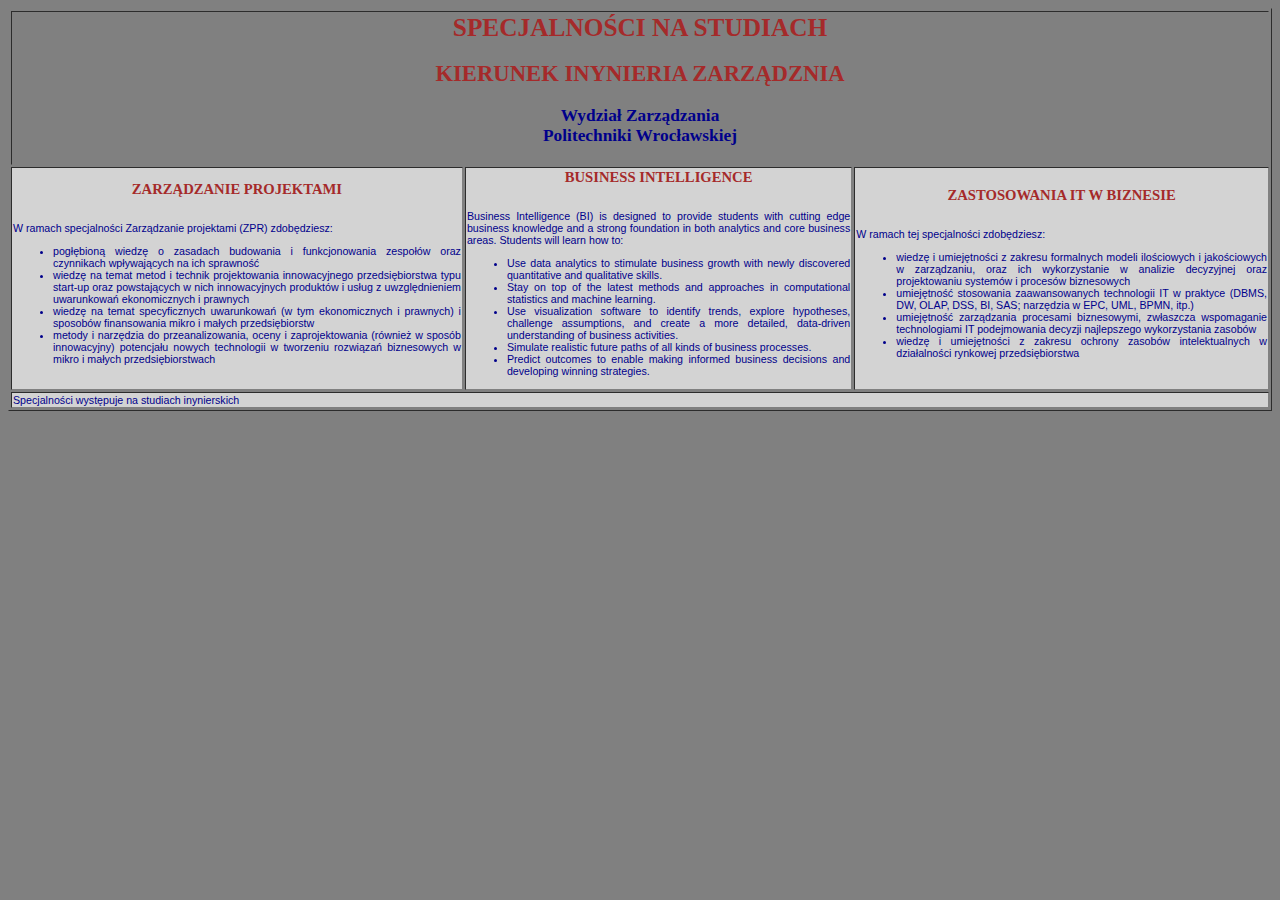
==== Lista2 - CSS/Zadanie2.html @ a200212a "Lista2" ====
<html>
<head>
<meta http-equiv="content-type" content="text/html" charset="utf-8">
<style type="text/css">
    h1{font-size: 19pt; color: brown; text-transform: uppercase; font-family:Verdana; text-align: center;}
    h2{font-size: 17pt; color: brown; text-transform: uppercase; font-family:Verdana; text-align: center;}
    h3{font-size: 13pt; color: darkblue; font-family:Verdana; text-align: center;}
    h5{font-size: 11pt; color: brown; text-transform: uppercase; font-family:Verdana; text-align: center; vertical-align:top}
    body{background-color: gray;}
    td{background-color: lightgray;}
    p{text-align: justify; font-family: Arial; font-size: 8pt; color:darkblue}
    ul{text-align: justify; font-family: Arial; font-size: 8pt; color:darkblue}
</style>
</head>
<body>
    <table border="1">
        <tr>
        <th colspan="3">
                <h1>Specjalności na studiach</h1>
                <h2>Kierunek inynieria zarządznia</h2>
                <h3>Wydział Zarządzania<br> Politechniki Wrocławskiej</h3>
        </th>
        </tr>
        <tr>
            <td>
                <h5>Zarządzanie Projektami</h5>
                <p>
                W ramach specjalności Zarządzanie projektami (ZPR) zdobędziesz:
                <ul>
                    <li>pogłębioną wiedzę o zasadach budowania i funkcjonowania zespołów oraz czynnikach wpływających na ich sprawność</li>                    
                    <li>wiedzę na temat metod i technik projektowania innowacyjnego przedsiębiorstwa typu start-up oraz powstających w nich innowacyjnych produktów i usług z uwzględnieniem uwarunkowań ekonomicznych i prawnych</li>
                    <li>wiedzę na temat specyficznych uwarunkowań (w tym ekonomicznych i prawnych) i sposobów finansowania mikro i małych przedsiębiorstw</li>
                    <li>metody i narzędzia do przeanalizowania, oceny i zaprojektowania (również w sposób innowacyjny) potencjału nowych technologii w tworzeniu rozwiązań biznesowych w mikro i małych przedsiębiorstwach</li>
                </ul>
                </p>

            </td>
            <td>
                <h5>Business Intelligence</h5>
                <p>
                Business Intelligence (BI) is designed to provide students with cutting edge business knowledge and a strong foundation in both analytics and core business areas. Students will learn how to:
                <ul>
                    <li>Use data analytics to stimulate business growth with newly discovered quantitative and qualitative skills.</li>
                    <li>Stay on top of the latest methods and approaches in computational statistics and machine learning.</li>
                    <li>Use visualization software to identify trends, explore hypotheses, challenge assumptions, and create a more detailed, data-driven understanding of business activities.</li>
                    <li>Simulate realistic future paths of all kinds of business processes.</li>
                    <LI>Predict outcomes to enable making informed business decisions and developing winning strategies.</LI>
                </ul>
                </p>
            </td>
            <td>
                <h5>Zastosowania IT w biznesie</h5>
                <p>
                W ramach tej specjalności zdobędziesz:
                <ul>
                    <li>wiedzę i umiejętności z zakresu formalnych modeli ilościowych i jakościowych w zarządzaniu, oraz ich wykorzystanie w analizie decyzyjnej oraz projektowaniu systemów i procesów biznesowych</li>
                    <li>umiejętność stosowania zaawansowanych technologii IT w praktyce (DBMS, DW, OLAP, DSS, BI, SAS; narzędzia w EPC, UML, BPMN, itp.)</li>
                    <li>umiejętność zarządzania procesami biznesowymi, zwłaszcza wspomaganie technologiami IT podejmowania decyzji najlepszego wykorzystania zasobów</li>
                    <li>wiedzę i umiejętności z zakresu ochrony zasobów intelektualnych w działalności rynkowej przedsiębiorstwa</li>
                </ul>
                </p>


            </td>
        </tr>
        <tr>
            <td colspan="3"; align="center";>
            <p>Specjalności występuje na studiach inynierskich</p>
            </td>
        </tr>
    </table>
</body>
</html>
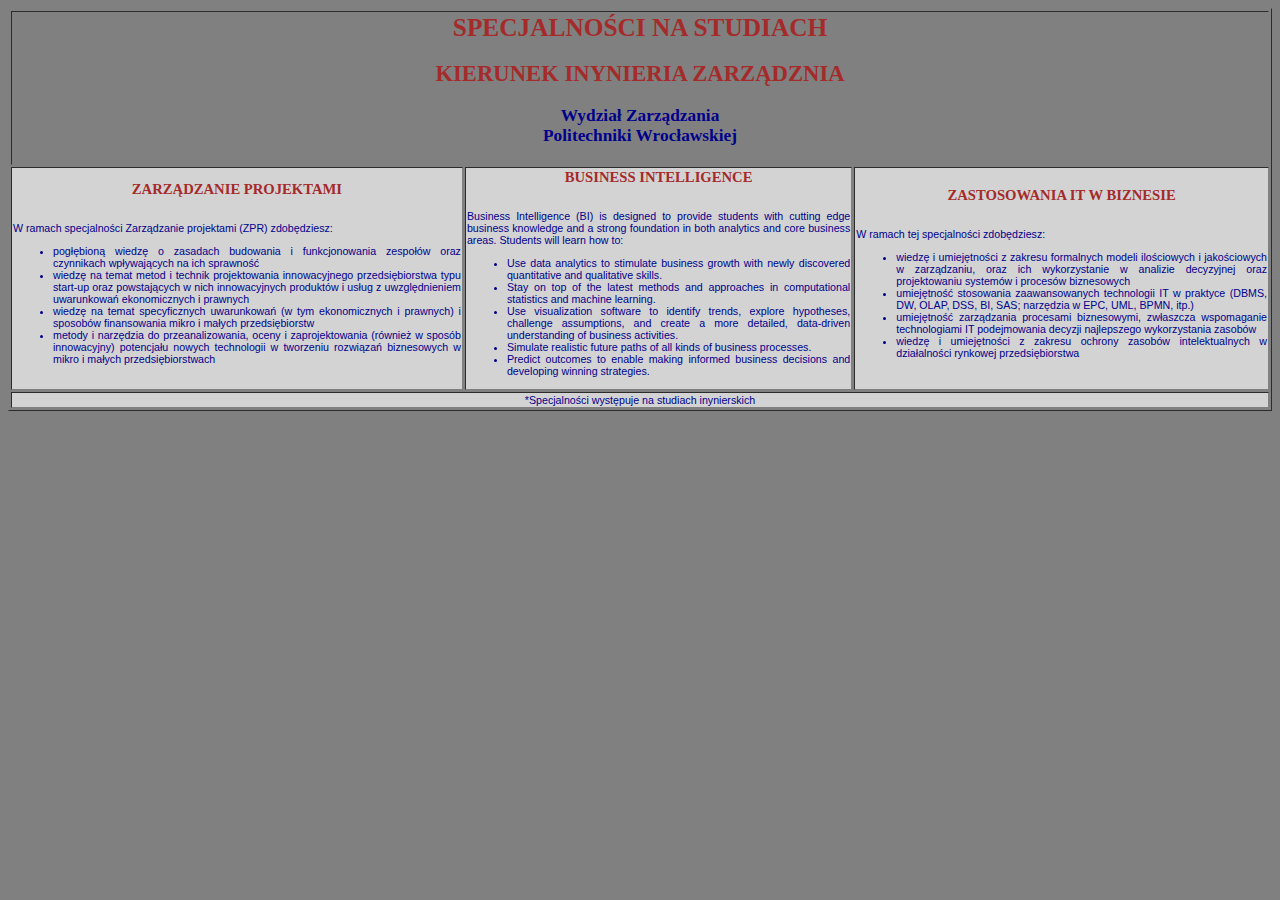
==== commit 0dc7861b: "druga lista" ====
--- a/Lista2 - CSS/Zadanie2.html
+++ b/Lista2 - CSS/Zadanie2.html
@@ -33,7 +33,6 @@
                     <li>metody i narzędzia do przeanalizowania, oceny i zaprojektowania (również w sposób innowacyjny) potencjału nowych technologii w tworzeniu rozwiązań biznesowych w mikro i małych przedsiębiorstwach</li>
                 </ul>
                 </p>
-
             </td>
             <td>
                 <h5>Business Intelligence</h5>
@@ -60,12 +59,11 @@
                 </ul>
                 </p>
 
-
             </td>
         </tr>
         <tr>
             <td colspan="3"; align="center";>
-            <p>Specjalności występuje na studiach inynierskich</p>
+            <p style="text-align:center;">*Specjalności występuje na studiach inynierskich</p>
             </td>
         </tr>
     </table>
